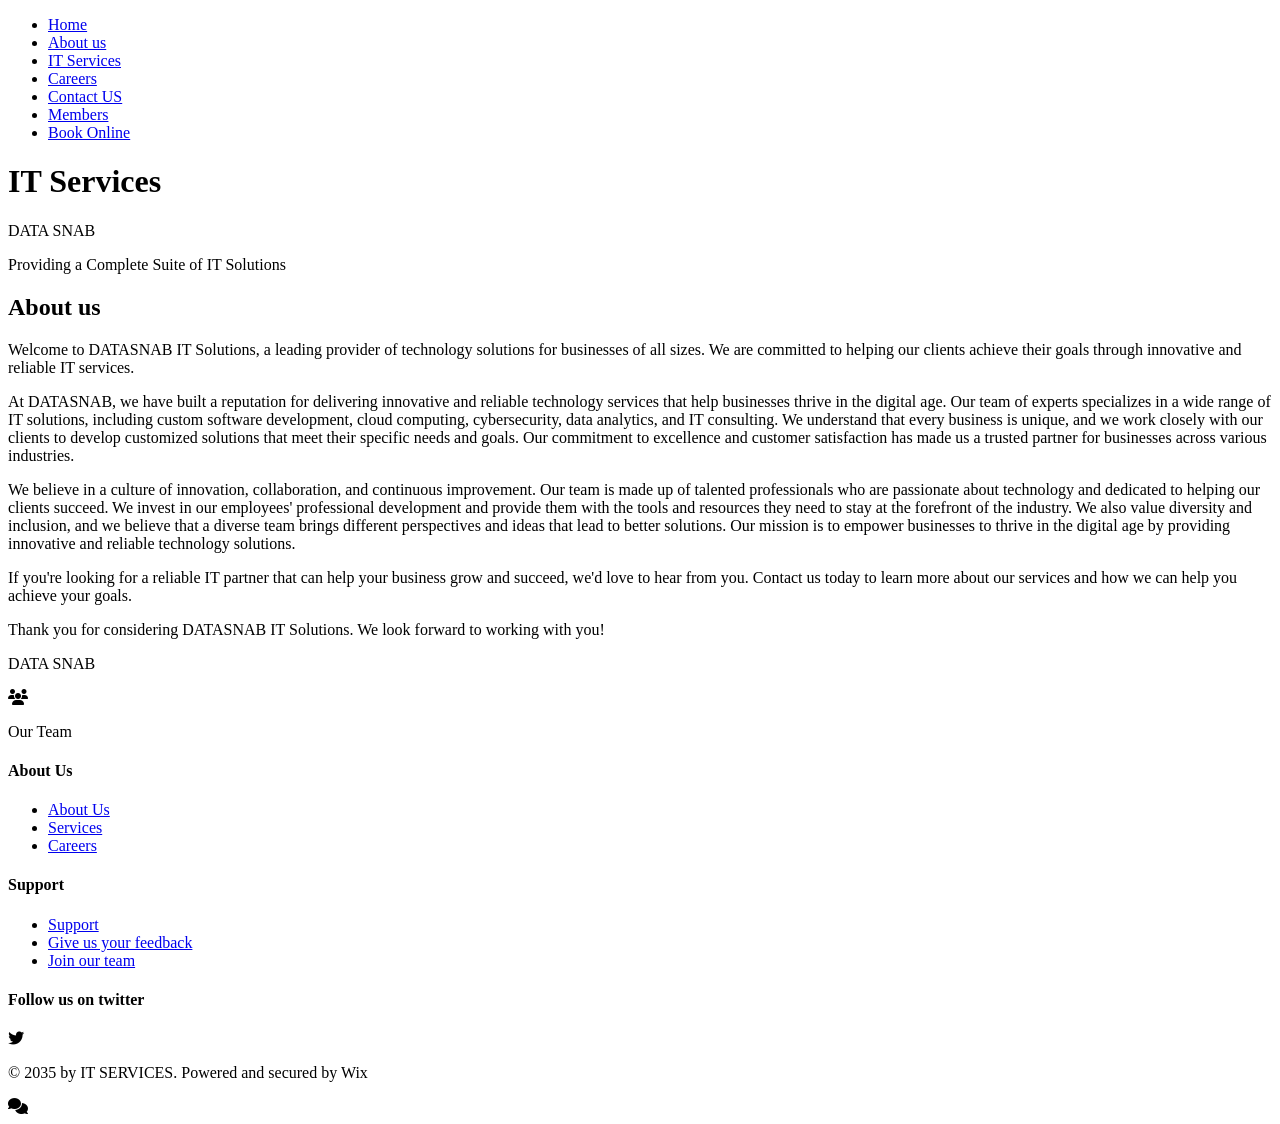
==== about.html @ a2280d3b "Add files via upload" ====
<!DOCTYPE html>
<html lang="en">
<head>
    <meta charset="UTF-8">
    <meta name="viewport" content="width=device-width, initial-scale=1.0">
    <title>About Us - DATA SNAB IT Services</title>
    <link rel="stylesheet" href="css/style.css">
    <link rel="stylesheet" href="https://cdnjs.cloudflare.com/ajax/libs/font-awesome/6.4.0/css/all.min.css">
</head>
<body>
    <!-- Header -->
    <header class="header">
        <nav class="top-nav">
            <div class="container">
                <ul class="nav-links">
                    <li><a href="index.html">Home</a></li>
                    <li><a href="about.html" class="active">About us</a></li>
                    <li><a href="services.html">IT Services</a></li>
                    <li><a href="careers.html">Careers</a></li>
                    <li><a href="contact.html">Contact US</a></li>
                    <li><a href="members.html">Members</a></li>
                    <li><a href="book-online.html">Book Online</a></li>
                </ul>
            </div>
        </nav>
        
        <div class="logo-section">
            <div class="container">
                <div class="logo-wrapper">
                    <div class="logo-graphic">
                        <div class="logo-triangle"></div>
                        <div class="logo-bolt"></div>
                    </div>
                    <div class="logo-text">
                        <h1>IT Services</h1>
                        <p class="company-name">DATA SNAB</p>
                    </div>
                </div>
                <p class="tagline">Providing a Complete Suite of IT Solutions</p>
            </div>
        </div>
    </header>

    <!-- About Section -->
    <section class="about-section">
        <div class="container">
            <div class="about-content">
                <div class="about-text">
                    <h2>About us</h2>
                    <p>Welcome to DATASNAB IT Solutions, a leading provider of technology solutions for businesses of all sizes. We are committed to helping our clients achieve their goals through innovative and reliable IT services.</p>
                    
                    <p>At DATASNAB, we have built a reputation for delivering innovative and reliable technology services that help businesses thrive in the digital age. Our team of experts specializes in a wide range of IT solutions, including custom software development, cloud computing, cybersecurity, data analytics, and IT consulting. We understand that every business is unique, and we work closely with our clients to develop customized solutions that meet their specific needs and goals. Our commitment to excellence and customer satisfaction has made us a trusted partner for businesses across various industries.</p>
                    
                    <p>We believe in a culture of innovation, collaboration, and continuous improvement. Our team is made up of talented professionals who are passionate about technology and dedicated to helping our clients succeed. We invest in our employees' professional development and provide them with the tools and resources they need to stay at the forefront of the industry. We also value diversity and inclusion, and we believe that a diverse team brings different perspectives and ideas that lead to better solutions. Our mission is to empower businesses to thrive in the digital age by providing innovative and reliable technology solutions.</p>
                    
                    <p>If you're looking for a reliable IT partner that can help your business grow and succeed, we'd love to hear from you. Contact us today to learn more about our services and how we can help you achieve your goals.</p>
                    
                    <p>Thank you for considering DATASNAB IT Solutions. We look forward to working with you!</p>
                </div>
                <div class="about-visual">
                    <div class="about-logo">
                        <div class="logo-graphic large">
                            <div class="logo-triangle"></div>
                            <div class="logo-bolt"></div>
                        </div>
                        <p class="company-name">DATA SNAB</p>
                    </div>
                    <div class="about-image">
                        <div class="team-meeting">
                            <i class="fas fa-users"></i>
                            <p>Our Team</p>
                        </div>
                    </div>
                </div>
            </div>
        </div>
    </section>

    <!-- Footer -->
    <footer class="footer">
        <div class="container">
            <div class="footer-content">
                <div class="footer-column">
                    <h4>About Us</h4>
                    <ul>
                        <li><a href="about.html">About Us</a></li>
                        <li><a href="services.html">Services</a></li>
                        <li><a href="careers.html">Careers</a></li>
                    </ul>
                </div>
                <div class="footer-column">
                    <h4>Support</h4>
                    <ul>
                        <li><a href="contact.html">Support</a></li>
                        <li><a href="contact.html">Give us your feedback</a></li>
                        <li><a href="careers.html">Join our team</a></li>
                    </ul>
                </div>
                <div class="footer-column">
                    <h4>Follow us on twitter</h4>
                </div>
            </div>
            <div class="footer-bottom">
                <i class="fab fa-twitter"></i>
                <p>&copy; 2035 by IT SERVICES. Powered and secured by Wix</p>
            </div>
        </div>
    </footer>

    <!-- Chat Icon -->
    <div class="chat-icon">
        <i class="fas fa-comments"></i>
    </div>

    <script src="js/main.js"></script>
</body>
</html>
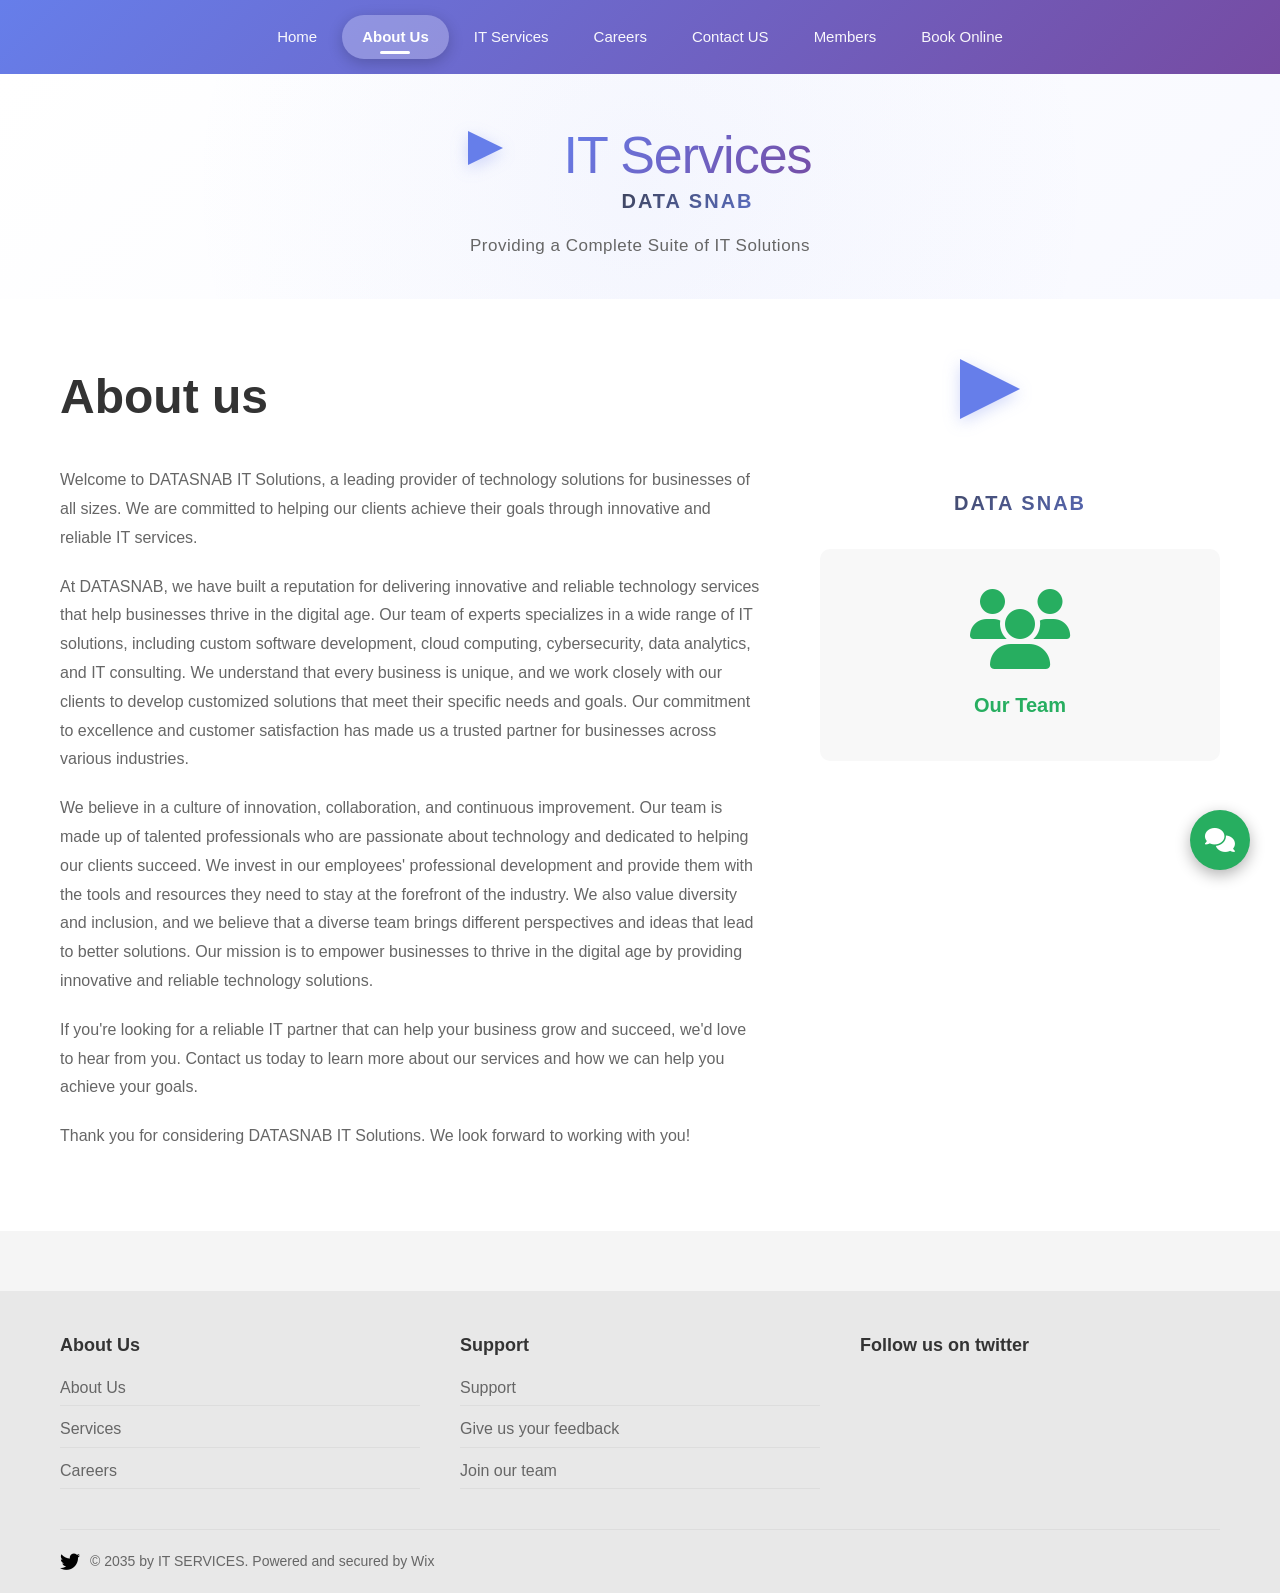
==== commit 8b243d37: "Add files via upload" ====
--- a/about.html
+++ b/about.html
@@ -28,8 +28,7 @@
             <div class="container">
                 <div class="logo-wrapper">
                     <div class="logo-graphic">
-                        <div class="logo-triangle"></div>
-                        <div class="logo-bolt"></div>
+                        <img src="images/datasnab-logo.svg" alt="DATA SNAB logo" class="logo-triangle">
                     </div>
                     <div class="logo-text">
                         <h1>IT Services</h1>
@@ -60,8 +59,7 @@
                 <div class="about-visual">
                     <div class="about-logo">
                         <div class="logo-graphic large">
-                            <div class="logo-triangle"></div>
-                            <div class="logo-bolt"></div>
+                            <img src="images/datasnab-logo.svg" alt="DATA SNAB logo" class="logo-triangle">
                         </div>
                         <p class="company-name">DATA SNAB</p>
                     </div>
--- a/css/style.css
+++ b/css/style.css
@@ -0,0 +1,1556 @@
+/* Reset and Base Styles */
+* {
+    margin: 0;
+    padding: 0;
+    box-sizing: border-box;
+}
+
+body {
+    font-family: 'Segoe UI', Tahoma, Geneva, Verdana, sans-serif;
+    line-height: 1.6;
+    color: #333;
+    background-color: #f5f5f5;
+}
+
+.container {
+    max-width: 1200px;
+    margin: 0 auto;
+    padding: 0 20px;
+}
+
+/* Header Styles - Modern & Attractive */
+.header {
+    background: #fff;
+    box-shadow: 0 2px 20px rgba(0, 0, 0, 0.08);
+    transition: all 0.3s ease;
+}
+
+.header:hover {
+    box-shadow: 0 4px 30px rgba(0, 0, 0, 0.12);
+}
+
+.top-nav {
+    background: linear-gradient(135deg, #667eea 0%, #764ba2 100%);
+    padding: 0;
+    position: relative;
+    overflow: hidden;
+}
+
+.top-nav::before {
+    content: '';
+    position: absolute;
+    top: 0;
+    left: -100%;
+    width: 100%;
+    height: 100%;
+    background: linear-gradient(90deg, transparent, rgba(255, 255, 255, 0.1), transparent);
+    animation: shimmer 3s infinite;
+}
+
+@keyframes shimmer {
+    0% {
+        left: -100%;
+    }
+
+    100% {
+        left: 100%;
+    }
+}
+
+.top-nav .container {
+    display: flex;
+    justify-content: center;
+    align-items: center;
+    padding: 15px 20px;
+    position: relative;
+    z-index: 1;
+}
+
+.nav-links {
+    display: flex;
+    list-style: none;
+    gap: 5px;
+    flex-wrap: wrap;
+    justify-content: center;
+    align-items: center;
+}
+
+.nav-links li {
+    position: relative;
+}
+
+.nav-links a {
+    text-decoration: none;
+    color: rgba(255, 255, 255, 0.95);
+    font-size: 15px;
+    font-weight: 500;
+    padding: 10px 20px;
+    border-radius: 25px;
+    transition: all 0.3s ease;
+    position: relative;
+    display: inline-block;
+    text-transform: capitalize;
+}
+
+.nav-links a::before {
+    content: '';
+    position: absolute;
+    top: 0;
+    left: 0;
+    width: 100%;
+    height: 100%;
+    background: rgba(255, 255, 255, 0.1);
+    border-radius: 25px;
+    opacity: 0;
+    transition: opacity 0.3s ease;
+}
+
+.nav-links a:hover::before {
+    opacity: 1;
+}
+
+.nav-links a:hover {
+    color: #fff;
+    transform: translateY(-2px);
+    background: rgba(255, 255, 255, 0.15);
+    box-shadow: 0 5px 15px rgba(0, 0, 0, 0.2);
+}
+
+.nav-links a.active {
+    background: rgba(255, 255, 255, 0.25);
+    color: #fff;
+    font-weight: 600;
+    box-shadow: 0 4px 15px rgba(0, 0, 0, 0.2);
+}
+
+.nav-links a.active::after {
+    content: '';
+    position: absolute;
+    bottom: 5px;
+    left: 50%;
+    transform: translateX(-50%);
+    width: 30px;
+    height: 3px;
+    background: #fff;
+    border-radius: 2px;
+}
+
+.logo-section {
+    background: linear-gradient(135deg, #ffffff 0%, #f8f9ff 100%);
+    padding: 40px 0;
+    text-align: center;
+    position: relative;
+    overflow: hidden;
+}
+
+.logo-section::before {
+    content: '';
+    position: absolute;
+    top: 0;
+    left: 0;
+    right: 0;
+    bottom: 0;
+    background: radial-gradient(circle at 50% 50%, rgba(102, 126, 234, 0.05) 0%, transparent 70%);
+    pointer-events: none;
+}
+
+.logo-wrapper {
+    display: flex;
+    align-items: center;
+    justify-content: center;
+    gap: 25px;
+    margin-bottom: 15px;
+    position: relative;
+    z-index: 1;
+    animation: fadeInUp 0.8s ease;
+}
+
+@keyframes fadeInUp {
+    from {
+        opacity: 0;
+        transform: translateY(20px);
+    }
+
+    to {
+        opacity: 1;
+        transform: translateY(0);
+    }
+}
+
+.logo-graphic {
+    position: relative;
+    width: 70px;
+    height: 70px;
+    animation: pulse 2s ease-in-out infinite;
+}
+
+@keyframes pulse {
+
+    0%,
+    100% {
+        transform: scale(1);
+    }
+
+    50% {
+        transform: scale(1.05);
+    }
+}
+
+.logo-triangle {
+    width: 0;
+    height: 0;
+    border-left: 35px solid #667eea;
+    border-top: 17px solid transparent;
+    border-bottom: 17px solid transparent;
+    position: absolute;
+    left: 0;
+    filter: drop-shadow(0 4px 8px rgba(102, 126, 234, 0.3));
+    transition: all 0.3s ease;
+}
+
+.logo-bolt {
+    width: 35px;
+    height: 70px;
+    background: linear-gradient(135deg, #ff6b35 0%, #ff8c42 100%);
+    clip-path: polygon(0% 0%, 100% 25%, 50% 50%, 100% 75%, 0% 100%);
+    position: absolute;
+    left: 17px;
+    filter: drop-shadow(0 4px 8px rgba(255, 107, 53, 0.3));
+    transition: all 0.3s ease;
+}
+
+.logo-wrapper:hover .logo-triangle {
+    border-left-color: #764ba2;
+    transform: translateX(-2px);
+}
+
+.logo-wrapper:hover .logo-bolt {
+    background: linear-gradient(135deg, #ff8c42 0%, #ff6b35 100%);
+    transform: translateX(2px);
+}
+
+.logo-text h1 {
+    font-size: 52px;
+    font-weight: 300;
+    background: linear-gradient(135deg, #667eea 0%, #764ba2 100%);
+    -webkit-background-clip: text;
+    -webkit-text-fill-color: transparent;
+    background-clip: text;
+    margin: 0;
+    letter-spacing: -1px;
+    transition: all 0.3s ease;
+}
+
+.logo-wrapper:hover .logo-text h1 {
+    transform: scale(1.02);
+}
+
+.company-name {
+    font-size: 20px;
+    font-weight: 700;
+    background: linear-gradient(135deg, #333 0%, #667eea 100%);
+    -webkit-background-clip: text;
+    -webkit-text-fill-color: transparent;
+    background-clip: text;
+    margin-top: -12px;
+    letter-spacing: 2px;
+}
+
+.tagline {
+    font-size: 17px;
+    color: #666;
+    margin-top: 15px;
+    font-weight: 400;
+    letter-spacing: 0.5px;
+    position: relative;
+    z-index: 1;
+    animation: fadeIn 1s ease 0.3s both;
+}
+
+@keyframes fadeIn {
+    from {
+        opacity: 0;
+    }
+
+    to {
+        opacity: 1;
+    }
+}
+
+/* Hero Section - Enhanced */
+.hero-section {
+    background: linear-gradient(135deg, #667eea 0%, #764ba2 50%, #f093fb 100%);
+    color: #fff;
+    padding: 100px 0;
+    position: relative;
+    overflow: hidden;
+}
+
+.hero-section::before {
+    content: '';
+    position: absolute;
+    top: 0;
+    left: 0;
+    right: 0;
+    bottom: 0;
+    background: url('data:image/svg+xml,<svg xmlns="http://www.w3.org/2000/svg" viewBox="0 0 1440 320"><path fill="rgba(255,255,255,0.1)" d="M0,96L48,112C96,128,192,160,288,160C384,160,480,128,576,122.7C672,117,768,139,864,154.7C960,171,1056,181,1152,165.3C1248,149,1344,107,1392,85.3L1440,64L1440,320L1392,320C1344,320,1248,320,1152,320C1056,320,960,320,864,320C768,320,672,320,576,320C480,320,384,320,288,320C192,320,96,320,48,320L0,320Z"></path></svg>') no-repeat bottom;
+    background-size: cover;
+    opacity: 0.3;
+}
+
+.hero-content {
+    display: grid;
+    grid-template-columns: 1fr 1fr;
+    gap: 60px;
+    align-items: center;
+    max-width: 1200px;
+    margin: 0 auto;
+    padding: 0 20px;
+}
+
+.hero-left {
+    position: relative;
+    z-index: 1;
+    animation: fadeInLeft 1s ease;
+}
+
+.hero-left h2 {
+    font-size: 56px;
+    margin-bottom: 15px;
+    font-weight: 700;
+    line-height: 1.2;
+    text-shadow: 0 4px 20px rgba(0, 0, 0, 0.2);
+    animation: fadeInDown 0.8s ease;
+}
+
+.hero-left h3 {
+    font-size: 42px;
+    margin-bottom: 25px;
+    font-weight: 400;
+    opacity: 0.95;
+    animation: fadeInDown 0.8s ease 0.2s both;
+}
+
+.hero-left p {
+    font-size: 20px;
+    margin-bottom: 35px;
+    line-height: 1.9;
+    opacity: 0.9;
+    animation: fadeInDown 0.8s ease 0.4s both;
+}
+
+.btn-read-more {
+    display: inline-block;
+    background: rgba(255, 255, 255, 0.25);
+    backdrop-filter: blur(10px);
+    color: #fff;
+    padding: 16px 40px;
+    text-decoration: none;
+    border-radius: 50px;
+    font-weight: 600;
+    font-size: 18px;
+    border: 2px solid rgba(255, 255, 255, 0.4);
+    transition: all 0.3s ease;
+    box-shadow: 0 10px 30px rgba(0, 0, 0, 0.2);
+    animation: fadeInUp 0.8s ease 0.6s both;
+    position: relative;
+    overflow: hidden;
+}
+
+.btn-read-more::before {
+    content: '';
+    position: absolute;
+    top: 0;
+    left: -100%;
+    width: 100%;
+    height: 100%;
+    background: rgba(255, 255, 255, 0.2);
+    transition: left 0.5s ease;
+}
+
+.btn-read-more:hover::before {
+    left: 100%;
+}
+
+.btn-read-more:hover {
+    background: rgba(255, 255, 255, 0.35);
+    transform: translateY(-3px);
+    box-shadow: 0 15px 40px rgba(0, 0, 0, 0.3);
+    border-color: rgba(255, 255, 255, 0.6);
+}
+
+.hero-right {
+    position: relative;
+}
+
+.hero-image {
+    background: #fff;
+    border-radius: 10px;
+    padding: 40px;
+    box-shadow: 0 10px 30px rgba(0, 0, 0, 0.2);
+}
+
+.screen-overlay {
+    background: linear-gradient(135deg, #3498db 0%, #2980b9 100%);
+    border-radius: 5px;
+    padding: 30px;
+    min-height: 300px;
+    position: relative;
+}
+
+.data-visualization {
+    width: 100%;
+    height: 100%;
+    background: url('data:image/svg+xml,<svg xmlns="http://www.w3.org/2000/svg" viewBox="0 0 200 200"><circle cx="50" cy="50" r="20" fill="white" opacity="0.3"/><circle cx="150" cy="80" r="25" fill="white" opacity="0.3"/><circle cx="100" cy="150" r="30" fill="white" opacity="0.3"/></svg>') no-repeat center;
+    background-size: contain;
+}
+
+/* Services Overview */
+.services-overview {
+    background: #e8e8e8;
+    padding: 60px 0;
+}
+
+.services-grid {
+    display: grid;
+    grid-template-columns: repeat(auto-fit, minmax(300px, 1fr));
+    gap: 40px;
+}
+
+.service-card {
+    background: #fff;
+    padding: 40px;
+    border-radius: 10px;
+    text-align: center;
+    box-shadow: 0 5px 15px rgba(0, 0, 0, 0.1);
+    transition: transform 0.3s;
+}
+
+.service-card:hover {
+    transform: translateY(-5px);
+}
+
+.service-icon {
+    font-size: 60px;
+    color: #27ae60;
+    margin-bottom: 20px;
+}
+
+.service-card h3 {
+    font-size: 24px;
+    margin-bottom: 15px;
+    color: #333;
+}
+
+.service-card p {
+    color: #666;
+    line-height: 1.8;
+}
+
+/* Interactive Services */
+.interactive-services {
+    background: linear-gradient(135deg, #27ae60 0%, #229954 100%);
+    padding: 60px 0;
+    color: #fff;
+}
+
+.interactive-content {
+    display: grid;
+    grid-template-columns: 200px 1fr 400px;
+    gap: 40px;
+    align-items: center;
+}
+
+.services-nav {
+    display: flex;
+    flex-direction: column;
+    gap: 10px;
+}
+
+.nav-item {
+    padding: 15px 20px;
+    color: #fff;
+    border-radius: 5px;
+    cursor: pointer;
+    transition: transform 0.3s;
+    font-weight: 600;
+}
+
+.nav-item:hover {
+    transform: translateX(10px);
+}
+
+.services-graphic {
+    display: flex;
+    justify-content: center;
+    align-items: center;
+}
+
+.globe-icon {
+    position: relative;
+    width: 200px;
+    height: 200px;
+    display: flex;
+    align-items: center;
+    justify-content: center;
+}
+
+.globe-icon i.fa-globe {
+    font-size: 120px;
+    color: #fff;
+    opacity: 0.8;
+}
+
+.floating-icons {
+    position: absolute;
+    width: 100%;
+    height: 100%;
+}
+
+.floating-icons i {
+    position: absolute;
+    font-size: 24px;
+    color: #fff;
+    animation: float 3s ease-in-out infinite;
+}
+
+.floating-icons i:nth-child(1) {
+    top: 10%;
+    left: 20%;
+    animation-delay: 0s;
+}
+
+.floating-icons i:nth-child(2) {
+    top: 30%;
+    right: 15%;
+    animation-delay: 0.5s;
+}
+
+.floating-icons i:nth-child(3) {
+    bottom: 20%;
+    left: 25%;
+    animation-delay: 1s;
+}
+
+.floating-icons i:nth-child(4) {
+    top: 50%;
+    right: 10%;
+    animation-delay: 1.5s;
+}
+
+.floating-icons i:nth-child(5) {
+    bottom: 10%;
+    right: 30%;
+    animation-delay: 2s;
+}
+
+.floating-icons i:nth-child(6) {
+    top: 70%;
+    left: 15%;
+    animation-delay: 2.5s;
+}
+
+@keyframes float {
+
+    0%,
+    100% {
+        transform: translateY(0px);
+    }
+
+    50% {
+        transform: translateY(-20px);
+    }
+}
+
+.services-text h3 {
+    font-size: 28px;
+    margin-bottom: 15px;
+}
+
+.services-text p {
+    font-size: 16px;
+    line-height: 1.8;
+}
+
+/* Detailed Services */
+.detailed-services {
+    background: #fff;
+    padding: 60px 0;
+}
+
+.service-detail {
+    display: grid;
+    grid-template-columns: 200px 1fr;
+    gap: 40px;
+}
+
+.service-sidebar {
+    display: flex;
+    flex-direction: column;
+    gap: 20px;
+}
+
+.sidebar-item {
+    display: flex;
+    align-items: center;
+    gap: 15px;
+    padding: 20px;
+    background: #f8f8f8;
+    border-radius: 5px;
+    cursor: pointer;
+    transition: background 0.3s;
+}
+
+.sidebar-item:hover {
+    background: #e8e8e8;
+}
+
+.sidebar-item i {
+    font-size: 24px;
+    color: #27ae60;
+}
+
+.service-content {
+    padding: 20px;
+}
+
+.content-block h3 {
+    font-size: 28px;
+    margin-bottom: 20px;
+    color: #333;
+}
+
+.content-block h4 {
+    font-size: 24px;
+    margin-bottom: 15px;
+    color: #27ae60;
+}
+
+.content-block ul {
+    margin-left: 20px;
+    margin-bottom: 20px;
+}
+
+.content-block li {
+    margin-bottom: 15px;
+    line-height: 1.8;
+}
+
+.content-block p {
+    margin-bottom: 15px;
+    line-height: 1.8;
+    color: #666;
+}
+
+/* About Page */
+.about-section {
+    background: #fff;
+    padding: 60px 0;
+}
+
+.about-content {
+    display: grid;
+    grid-template-columns: 1fr 400px;
+    gap: 60px;
+}
+
+.about-text h2 {
+    font-size: 48px;
+    margin-bottom: 30px;
+    color: #333;
+}
+
+.about-text p {
+    margin-bottom: 20px;
+    line-height: 1.8;
+    color: #666;
+}
+
+.about-visual {
+    display: flex;
+    flex-direction: column;
+    gap: 30px;
+}
+
+.about-logo {
+    text-align: center;
+}
+
+.logo-graphic.large {
+    width: 120px;
+    height: 120px;
+    margin: 0 auto 20px;
+}
+
+.logo-graphic.large .logo-triangle {
+    border-left-width: 60px;
+    border-top-width: 30px;
+    border-bottom-width: 30px;
+}
+
+.logo-graphic.large .logo-bolt {
+    width: 60px;
+    height: 120px;
+    left: 30px;
+}
+
+.about-image {
+    background: #f8f8f8;
+    border-radius: 10px;
+    padding: 40px;
+    text-align: center;
+}
+
+.team-meeting {
+    color: #27ae60;
+}
+
+.team-meeting i {
+    font-size: 80px;
+    margin-bottom: 20px;
+}
+
+.team-meeting p {
+    font-size: 20px;
+    font-weight: 600;
+}
+
+/* Services Page */
+.services-page {
+    background: #fff;
+    padding: 60px 0;
+}
+
+.page-title {
+    font-size: 48px;
+    margin-bottom: 30px;
+    color: #333;
+}
+
+.services-intro {
+    margin-bottom: 60px;
+}
+
+.services-intro p {
+    margin-bottom: 20px;
+    line-height: 1.8;
+    color: #666;
+}
+
+.services-columns {
+    display: flex;
+    flex-direction: column;
+    gap: 40px;
+}
+
+.service-column {
+    background: #fff;
+    border: 2px solid #27ae60;
+    border-radius: 10px;
+    overflow: hidden;
+}
+
+.service-header {
+    background: #27ae60;
+    color: #fff;
+    padding: 20px;
+    font-size: 24px;
+    font-weight: 600;
+}
+
+.service-image {
+    height: 200px;
+    display: flex;
+    align-items: center;
+    justify-content: center;
+    background: #f8f8f8;
+}
+
+.service-image i {
+    font-size: 80px;
+    color: #27ae60;
+}
+
+.cloud-img {
+    background: linear-gradient(135deg, #3498db 0%, #2980b9 100%);
+}
+
+.cloud-img i {
+    color: #fff;
+}
+
+.security-img {
+    background: linear-gradient(135deg, #27ae60 0%, #229954 100%);
+}
+
+.security-img i {
+    color: #fff;
+}
+
+.mobility-img {
+    background: linear-gradient(135deg, #9b59b6 0%, #8e44ad 100%);
+}
+
+.mobility-img i {
+    color: #fff;
+}
+
+.service-description {
+    padding: 30px;
+}
+
+.service-description p {
+    margin-bottom: 15px;
+    line-height: 1.8;
+    color: #666;
+}
+
+.service-description ul {
+    margin-left: 20px;
+    margin-bottom: 20px;
+}
+
+.service-description li {
+    margin-bottom: 15px;
+    line-height: 1.8;
+}
+
+/* Careers Page */
+.careers-section {
+    background: #fff;
+    padding: 60px 0;
+}
+
+.careers-content {
+    max-width: 900px;
+    margin: 0 auto;
+}
+
+.careers-text h2 {
+    font-size: 48px;
+    margin-bottom: 30px;
+    color: #333;
+}
+
+.careers-text p {
+    margin-bottom: 20px;
+    line-height: 1.8;
+    color: #666;
+}
+
+.job-listings {
+    display: grid;
+    grid-template-columns: repeat(auto-fit, minmax(200px, 1fr));
+    gap: 15px;
+    margin: 30px 0;
+    list-style: none;
+}
+
+.job-listings li {
+    background: #f8f8f8;
+    padding: 15px;
+    border-radius: 5px;
+    border-left: 4px solid #27ae60;
+    color: #333;
+    font-weight: 500;
+}
+
+/* Contact Page - Modern Attractive Design */
+.contact-section {
+    background: linear-gradient(135deg, #667eea 0%, #764ba2 50%, #f093fb 100%);
+    padding: 80px 0;
+    position: relative;
+    overflow: hidden;
+    min-height: 100vh;
+}
+
+.animated-bg {
+    position: absolute;
+    top: 0;
+    left: 0;
+    width: 100%;
+    height: 100%;
+    background: linear-gradient(135deg, rgba(102, 126, 234, 0.1) 0%, rgba(118, 75, 162, 0.1) 50%, rgba(240, 147, 251, 0.1) 100%);
+    animation: gradientShift 15s ease infinite;
+    z-index: 0;
+}
+
+@keyframes gradientShift {
+
+    0%,
+    100% {
+        background-position: 0% 50%;
+    }
+
+    50% {
+        background-position: 100% 50%;
+    }
+}
+
+.contact-section .container {
+    position: relative;
+    z-index: 1;
+}
+
+.contact-header {
+    text-align: center;
+    margin-bottom: 60px;
+    animation: fadeInDown 0.8s ease;
+}
+
+.contact-title {
+    font-size: 56px;
+    font-weight: 700;
+    background: linear-gradient(135deg, #fff 0%, #f0f0f0 100%);
+    -webkit-background-clip: text;
+    -webkit-text-fill-color: transparent;
+    background-clip: text;
+    margin-bottom: 15px;
+    text-shadow: 0 4px 20px rgba(0, 0, 0, 0.1);
+}
+
+.contact-subtitle {
+    font-size: 20px;
+    color: rgba(255, 255, 255, 0.9);
+    max-width: 600px;
+    margin: 0 auto;
+    line-height: 1.6;
+}
+
+.contact-content {
+    display: grid;
+    grid-template-columns: 1.2fr 1fr;
+    gap: 40px;
+    margin-bottom: 40px;
+}
+
+.form-container {
+    background: rgba(255, 255, 255, 0.95);
+    backdrop-filter: blur(10px);
+    padding: 40px;
+    border-radius: 20px;
+    box-shadow: 0 20px 60px rgba(0, 0, 0, 0.3);
+    animation: fadeInLeft 0.8s ease;
+    transition: transform 0.3s ease;
+}
+
+.form-container:hover {
+    transform: translateY(-5px);
+}
+
+.form-header {
+    margin-bottom: 30px;
+    padding-bottom: 20px;
+    border-bottom: 2px solid #f0f0f0;
+}
+
+.form-header h3 {
+    font-size: 28px;
+    color: #333;
+    margin-bottom: 10px;
+    display: flex;
+    align-items: center;
+    gap: 10px;
+}
+
+.form-header h3 i {
+    color: #667eea;
+    font-size: 24px;
+}
+
+.form-header p {
+    color: #666;
+    font-size: 14px;
+}
+
+.contact-form {
+    display: flex;
+    flex-direction: column;
+    gap: 25px;
+}
+
+.form-group {
+    position: relative;
+}
+
+.form-group label {
+    display: block;
+    margin-bottom: 8px;
+    color: #333;
+    font-weight: 600;
+    font-size: 14px;
+    display: flex;
+    align-items: center;
+    gap: 8px;
+}
+
+.form-group label i {
+    color: #667eea;
+    font-size: 14px;
+}
+
+.form-group input,
+.form-group textarea {
+    width: 100%;
+    padding: 15px 20px;
+    border: 2px solid #e0e0e0;
+    border-radius: 12px;
+    font-size: 16px;
+    font-family: inherit;
+    transition: all 0.3s ease;
+    background: #fafafa;
+    position: relative;
+}
+
+.form-group input:focus,
+.form-group textarea:focus {
+    outline: none;
+    border-color: #667eea;
+    background: #fff;
+    box-shadow: 0 0 0 4px rgba(102, 126, 234, 0.1);
+    transform: translateY(-2px);
+}
+
+.form-group input::placeholder,
+.form-group textarea::placeholder {
+    color: #999;
+}
+
+.input-focus {
+    position: absolute;
+    bottom: 0;
+    left: 0;
+    width: 0;
+    height: 2px;
+    background: linear-gradient(90deg, #667eea, #764ba2);
+    transition: width 0.3s ease;
+}
+
+.form-group input:focus~.input-focus,
+.form-group textarea:focus~.input-focus {
+    width: 100%;
+}
+
+.btn-submit {
+    background: linear-gradient(135deg, #667eea 0%, #764ba2 100%);
+    color: #fff;
+    padding: 18px 40px;
+    border: none;
+    border-radius: 12px;
+    font-size: 18px;
+    font-weight: 600;
+    cursor: pointer;
+    transition: all 0.3s ease;
+    position: relative;
+    overflow: hidden;
+    display: flex;
+    align-items: center;
+    justify-content: center;
+    gap: 10px;
+    box-shadow: 0 10px 30px rgba(102, 126, 234, 0.4);
+    margin-top: 10px;
+}
+
+.btn-submit:hover {
+    transform: translateY(-3px);
+    box-shadow: 0 15px 40px rgba(102, 126, 234, 0.5);
+    background: linear-gradient(135deg, #764ba2 0%, #667eea 100%);
+}
+
+.btn-submit:active {
+    transform: translateY(-1px);
+}
+
+.btn-submit .btn-loader {
+    display: none;
+    width: 20px;
+    height: 20px;
+    border: 3px solid rgba(255, 255, 255, 0.3);
+    border-top-color: #fff;
+    border-radius: 50%;
+    animation: spin 0.8s linear infinite;
+}
+
+.btn-submit.sending .btn-text {
+    opacity: 0;
+}
+
+.btn-submit.sending .btn-icon {
+    display: none;
+}
+
+.btn-submit.sending .btn-loader {
+    display: block;
+}
+
+@keyframes spin {
+    to {
+        transform: rotate(360deg);
+    }
+}
+
+.form-message {
+    margin-top: 20px;
+    padding: 18px 25px;
+    border-radius: 12px;
+    display: none;
+    font-size: 16px;
+    font-weight: 500;
+    text-align: center;
+    animation: slideInDown 0.5s ease;
+    box-shadow: 0 5px 15px rgba(0, 0, 0, 0.1);
+}
+
+.form-message.success {
+    background: linear-gradient(135deg, #d4edda 0%, #c3e6cb 100%);
+    color: #155724;
+    border: 2px solid #c3e6cb;
+    display: block;
+}
+
+.form-message.error {
+    background: linear-gradient(135deg, #f8d7da 0%, #f5c6cb 100%);
+    color: #721c24;
+    border: 2px solid #f5c6cb;
+    display: block;
+}
+
+.contact-right {
+    position: relative;
+}
+
+.contact-info-card {
+    background: rgba(255, 255, 255, 0.95);
+    backdrop-filter: blur(10px);
+    padding: 40px;
+    border-radius: 20px;
+    box-shadow: 0 20px 60px rgba(0, 0, 0, 0.3);
+    animation: fadeInRight 0.8s ease;
+    height: fit-content;
+}
+
+.info-card-header {
+    margin-bottom: 30px;
+    padding-bottom: 20px;
+    border-bottom: 2px solid #f0f0f0;
+}
+
+.info-card-header h3 {
+    font-size: 24px;
+    color: #333;
+    display: flex;
+    align-items: center;
+    gap: 10px;
+}
+
+.info-card-header h3 i {
+    color: #667eea;
+}
+
+.info-items {
+    display: flex;
+    flex-direction: column;
+    gap: 25px;
+}
+
+.info-item {
+    display: flex;
+    gap: 20px;
+    align-items: flex-start;
+    padding: 20px;
+    background: linear-gradient(135deg, #f8f9ff 0%, #fff 100%);
+    border-radius: 12px;
+    transition: all 0.3s ease;
+    border: 2px solid transparent;
+}
+
+.info-item:hover {
+    transform: translateX(5px);
+    border-color: #667eea;
+    box-shadow: 0 5px 20px rgba(102, 126, 234, 0.2);
+}
+
+.info-icon {
+    width: 50px;
+    height: 50px;
+    background: linear-gradient(135deg, #667eea 0%, #764ba2 100%);
+    border-radius: 12px;
+    display: flex;
+    align-items: center;
+    justify-content: center;
+    flex-shrink: 0;
+    box-shadow: 0 5px 15px rgba(102, 126, 234, 0.3);
+}
+
+.info-icon i {
+    color: #fff;
+    font-size: 20px;
+}
+
+.info-content h4 {
+    color: #333;
+    font-size: 16px;
+    margin-bottom: 5px;
+    font-weight: 600;
+}
+
+.info-content p {
+    color: #666;
+    font-size: 14px;
+    line-height: 1.6;
+    margin: 0;
+}
+
+.info-content a {
+    color: #667eea;
+    text-decoration: none;
+    transition: color 0.3s;
+}
+
+.info-content a:hover {
+    color: #764ba2;
+    text-decoration: underline;
+}
+
+.floating-elements {
+    position: absolute;
+    top: 0;
+    left: 0;
+    width: 100%;
+    height: 100%;
+    pointer-events: none;
+    z-index: 0;
+}
+
+.float-icon {
+    position: absolute;
+    width: 60px;
+    height: 60px;
+    background: rgba(255, 255, 255, 0.2);
+    backdrop-filter: blur(10px);
+    border-radius: 15px;
+    display: flex;
+    align-items: center;
+    justify-content: center;
+    color: #fff;
+    font-size: 24px;
+    animation: float 6s ease-in-out infinite;
+    box-shadow: 0 10px 30px rgba(0, 0, 0, 0.2);
+}
+
+.float-icon i {
+    animation: rotate 10s linear infinite;
+}
+
+.float-1 {
+    top: 10%;
+    left: 10%;
+    animation-delay: 0s;
+}
+
+.float-2 {
+    top: 30%;
+    right: 15%;
+    animation-delay: 1.5s;
+}
+
+.float-3 {
+    bottom: 25%;
+    left: 15%;
+    animation-delay: 3s;
+}
+
+.float-4 {
+    bottom: 10%;
+    right: 10%;
+    animation-delay: 4.5s;
+}
+
+@keyframes float {
+
+    0%,
+    100% {
+        transform: translateY(0px) rotate(0deg);
+    }
+
+    50% {
+        transform: translateY(-30px) rotate(180deg);
+    }
+}
+
+@keyframes rotate {
+    from {
+        transform: rotate(0deg);
+    }
+
+    to {
+        transform: rotate(360deg);
+    }
+}
+
+@keyframes fadeInDown {
+    from {
+        opacity: 0;
+        transform: translateY(-30px);
+    }
+
+    to {
+        opacity: 1;
+        transform: translateY(0);
+    }
+}
+
+@keyframes fadeInLeft {
+    from {
+        opacity: 0;
+        transform: translateX(-30px);
+    }
+
+    to {
+        opacity: 1;
+        transform: translateX(0);
+    }
+}
+
+@keyframes fadeInRight {
+    from {
+        opacity: 0;
+        transform: translateX(30px);
+    }
+
+    to {
+        opacity: 1;
+        transform: translateX(0);
+    }
+}
+
+@keyframes slideInDown {
+    from {
+        opacity: 0;
+        transform: translateY(-20px);
+    }
+
+    to {
+        opacity: 1;
+        transform: translateY(0);
+    }
+}
+
+/* Members Page */
+.members-section {
+    background: #fff;
+    padding: 100px 0;
+    text-align: center;
+}
+
+.members-content h2 {
+    font-size: 48px;
+    margin-bottom: 20px;
+    color: #333;
+    font-family: serif;
+}
+
+.members-content>p {
+    font-size: 18px;
+    margin-bottom: 30px;
+    color: #666;
+}
+
+.members-info {
+    max-width: 700px;
+    margin: 0 auto;
+}
+
+.members-info p {
+    line-height: 1.8;
+    color: #666;
+}
+
+/* Book Online Page */
+.book-online-section {
+    background: #fff;
+    padding: 150px 0;
+    text-align: center;
+}
+
+.no-booking {
+    font-size: 24px;
+    color: #666;
+    font-family: serif;
+}
+
+/* Footer */
+.footer {
+    background: #e8e8e8;
+    padding: 40px 0 20px;
+    margin-top: 60px;
+}
+
+.footer-content {
+    display: grid;
+    grid-template-columns: repeat(3, 1fr);
+    gap: 40px;
+    margin-bottom: 30px;
+}
+
+.footer-column h4 {
+    font-size: 18px;
+    margin-bottom: 15px;
+    color: #333;
+}
+
+.footer-column ul {
+    list-style: none;
+}
+
+.footer-column ul li {
+    margin-bottom: 10px;
+}
+
+.footer-column ul li a {
+    text-decoration: none;
+    color: #666;
+    transition: color 0.3s;
+    display: block;
+    padding-bottom: 5px;
+    border-bottom: 1px solid #ddd;
+}
+
+.footer-column ul li a:hover {
+    color: #27ae60;
+}
+
+.footer-bottom {
+    display: flex;
+    align-items: center;
+    gap: 10px;
+    padding-top: 20px;
+    border-top: 1px solid #ddd;
+    color: #666;
+    font-size: 14px;
+}
+
+.footer-bottom i {
+    font-size: 20px;
+    color: #000;
+}
+
+/* Chat Icon */
+.chat-icon {
+    position: fixed;
+    bottom: 30px;
+    right: 30px;
+    background: #27ae60;
+    width: 60px;
+    height: 60px;
+    border-radius: 50%;
+    display: flex;
+    align-items: center;
+    justify-content: center;
+    box-shadow: 0 5px 15px rgba(0, 0, 0, 0.3);
+    cursor: pointer;
+    z-index: 1000;
+    transition: transform 0.3s;
+}
+
+.chat-icon:hover {
+    transform: scale(1.1);
+}
+
+.chat-icon i {
+    color: #fff;
+    font-size: 24px;
+}
+
+/* Responsive Design */
+@media (max-width: 768px) {
+    .top-nav .container {
+        padding: 12px 15px;
+    }
+
+    .nav-links {
+        gap: 3px;
+        flex-wrap: wrap;
+    }
+
+    .nav-links a {
+        font-size: 13px;
+        padding: 8px 15px;
+    }
+
+    .hero-content {
+        grid-template-columns: 1fr;
+        gap: 40px;
+    }
+
+    .hero-left h2 {
+        font-size: 36px;
+    }
+
+    .hero-left h3 {
+        font-size: 28px;
+    }
+
+    .hero-left p {
+        font-size: 16px;
+    }
+
+    .interactive-content {
+        grid-template-columns: 1fr;
+    }
+
+    .service-detail {
+        grid-template-columns: 1fr;
+    }
+
+    .about-content {
+        grid-template-columns: 1fr;
+    }
+
+    .contact-content {
+        grid-template-columns: 1fr;
+        gap: 30px;
+    }
+
+    .contact-title {
+        font-size: 36px;
+    }
+
+    .contact-subtitle {
+        font-size: 16px;
+    }
+
+    .form-container {
+        padding: 25px;
+    }
+
+    .contact-info-card {
+        position: relative;
+        top: 0;
+    }
+
+    .float-icon {
+        display: none;
+    }
+
+    .footer-content {
+        grid-template-columns: 1fr;
+    }
+
+    .logo-text h1 {
+        font-size: 36px;
+    }
+
+    .logo-graphic {
+        width: 60px;
+        height: 60px;
+    }
+
+    .company-name {
+        font-size: 16px;
+    }
+
+    .tagline {
+        font-size: 14px;
+    }
+}
